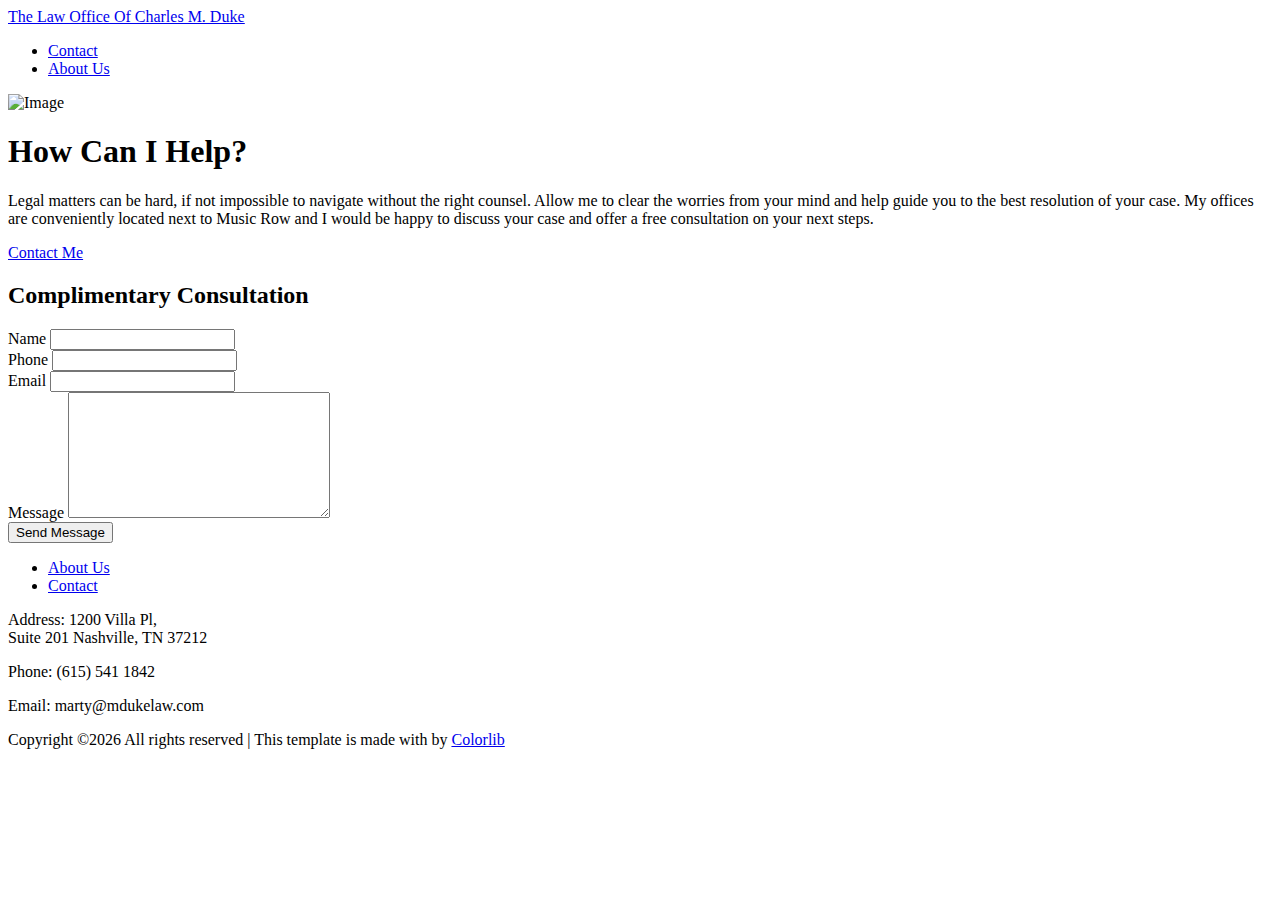
==== index.html @ 94e057dc "refresh on form submit, responsive design fixes" ====
<!DOCTYPE HTML>
<html>
  <head>
    <meta charset="utf-8">
    <meta http-equiv="X-UA-Compatible" content="IE=edge">
    <title>Duke Law</title>
    <meta name="viewport" content="width=device-width, initial-scale=1, shrink-to-fit=no">
    <meta name="description" content="" />
    <meta name="keywords" content="" />
    <meta name="author" content="" />
    <link rel="stylesheet" type="text/css" href="//fonts.googleapis.com/css?family=|Roboto+Sans:400,700|Playfair+Display:400,700">

    <link rel="stylesheet" href="css/bootstrap.min.css">
    <link rel="stylesheet" href="css/animate.css">
    <link rel="stylesheet" href="css/owl.carousel.min.css">
    <link rel="stylesheet" href="css/aos.css">
    <link rel="stylesheet" href="css/bootstrap-datepicker.css">
    <link rel="stylesheet" href="css/jquery.timepicker.css">
    <link rel="stylesheet" href="css/fancybox.min.css">
    
    <link rel="stylesheet" href="fonts/ionicons/css/ionicons.min.css">
    <link rel="stylesheet" href="fonts/fontawesome/css/font-awesome.min.css">

    <!-- Theme Style -->
    <link rel="stylesheet" href="css/style.css">
  </head>
  <body>
    
    <header class="site-header js-site-header">
      <div class="container-fluid">
        <div class="row align-items-center">
          
          <div class="col-1 col-sm-3 ml-5"></div>
          <div class=" col-10 col-sm-7 mr-3 site-logo" data-aos="fade"><a href="index.html"><u>The Law Office Of Charles M. Duke</u></a></div>
          <div class="col-1 col-lg-1 mr-0">


            <div class="site-menu-toggle js-site-menu-toggle mr-0"  data-aos="fade">
              <span></span>
              <span></span>
              <span></span>
            </div>
            <!-- END menu-toggle -->
            <!-- <h1><u>The Law Office of Charles M. Duke</u></h1> -->

            <div class="site-navbar js-site-navbar">
              <nav role="navigation">
                <div class="container">
                  <div class="row full-height align-items-center">
                    <div class="col-3 col-sm-5"></div>
                    <div class="col-7 col-sm-6">
                      <ul class="list-unstyled menu">
                        <li><a href="contact.html">Contact</a></li>
                        <li><a href="about.html">About Us</a></li>
                      </ul>
                    </div>
                  </div>
                </div>
              </nav>
            </div>
          </div>
        </div>
      </div>
      <!-- <div class="container-fluid">
        <div class="row align-items-center mt-2">
          <div class="col-4 col-lg-4"></div>
          <div class="col-8 col-lg-8">
            <h1><u>The Law Offices of Charles M. Duke</u></h1>
          </div>
          <div class="col-4 col-lg-4"></div>
        </div>
      </div> -->
    </header>
    <!-- END head -->

    <section class="site-hero overlay" style="background-image: url(images/nashvilleSkyline.jpg)" data-stellar-background-ratio="0.5">
      <div class="container">
        <div class="row site-hero-inner justify-content-center align-items-center">
          <div class="col-md-10 text-center" data-aos="fade-up">
          </div>
        </div>
      </div>

      <a class="mouse smoothscroll" href="#next">
        <div class="mouse-icon">
          <span class="mouse-wheel"></span>
        </div>
      </a>
    </section>
    <!-- END section -->

    <section class="section bg-light pb-0"  >
      <div class="container">
       
        <div class="row check-availabilty" id="next">
          <div class="block-32" data-aos="fade-up" data-aos-offset="-200">

            <form action="#">
              <div class="row">

                <div class="col-md-4 offset-md-1 mb-3 col-lg-3 offset-lg-2">
                      <img src="images/marty.jpg" alt="Image" class="img-fluid">
                </div>
                
                <div class="col-md-6 mb-3 mt-5 col-lg-6 ml-5">
                    <h1 class="heading">How Can I Help?</h1>
                    <p class="mb-4"> Legal matters can be hard, if not impossible to navigate without the right counsel. Allow me to clear the worries from your mind and help guide you to the best resolution of your case. My offices are conveniently located next to Music Row and I would be happy to discuss your case and offer a free consultation on your next steps.</p>
                    
                </div>
                
              </div>
              <div class="row">
                <div class="col-md-4 offset-md-4 mb-3 col-lg-4 offset-lg-4">
                  <a href="contact.html" class="btn btn-primary btn-block text-white">Contact Me</a>
                </div>
              </div>
                <div class="col-md-6 col-lg-3 align-self-end">
                </div>
              </div>
            </form>
          </div>


        </div>
      </div>
    </section>

    <section class="py-5 bg-light">
      <div class="container">
        <div class="row align-items-center">
          <div class="col-md-12 col-lg-7 ml-auto order-lg-2 position-relative mb-5" data-aos="fade-up">
          </div>
        </div>
      </div>
    </section>

    <section class="section bg-image overlay" style="background-image: url('images/musicCityCenter.jpg');">
      <div class="container">
        <div class="row justify-content-center text-center mb-5">
          <div class="col-md-7">
            <h2 class="heading text-white" data-aos="fade">Complimentary Consultation</h2>
            <form action="https://script.google.com/macros/s/AKfycbw4pCeOgLcQXJjXTybJcsIegWLnEJPfGmXLn3L9/exec" onsubmit="setTimeout(function(){window.location.reload();},500)" method="post" class="bg-white p-md-5 p-4 mb-5 border">
              <div class="row">
                <div class="col-md-6 form-group">
                  <label for="name">Name</label>
                  <input type="text" id="name" name="name" class="form-control ">
                </div>
                <div class="col-md-6 form-group">
                  <label for="phone">Phone</label>
                  <input type="text" id="phone" name="phone" class="form-control ">
                </div>
              </div>
              <div class="row">
                <div class="col-md-12 form-group">
                  <label for="email">Email</label>
                  <input type="email" id="email" name="email" class="form-control ">
                </div>
              </div>
              <div class="row mb-4">
                <div class="col-md-12 form-group">
                  <label for="message">Message</label>
                  <textarea name="message" id="message" class="form-control " cols="30" rows="8"></textarea>
                </div>
              </div>
              <div class="row">
                <div class="col-md-6 form-group">
                  <input type="submit" value="Send Message" class="btn btn-primary text-white font-weight-bold">
                </div>
              </div>
            </form>
          </div>
        </div> <!-- .tab-pane -->
      </div>
    </section>
    
    <!-- END section -->
    <!-- <section class="section testimonial-section">
      <div class="container">
        <div class="row justify-content-center text-center mb-5">
          <div class="col-md-7">
            <h2 class="heading" data-aos="fade-up">Clients Say</h2>
          </div>
        </div>
        <div class="row">
          <div class="js-carousel-2 owl-carousel mb-5" data-aos="fade-up" data-aos-delay="200">
            
            <div class="testimonial text-center slider-item">
              <blockquote>
                <p>&ldquo;A small river named Duden flows by their place and supplies it with the necessary regelialia. It is a paradisematic country, in which roasted parts of sentences fly into your mouth.&rdquo;</p>
              </blockquote>
              <p><em>&mdash; Jean Smith</em></p>
            </div> 
            <div class="testimonial text-center slider-item">
              <blockquote>
                <p>&ldquo;Even the all-powerful Pointing has no control about the blind texts it is an almost unorthographic life One day however a small line of blind text by the name of Lorem Ipsum decided to leave for the far World of Grammar.&rdquo;</p>
              </blockquote>
              <p><em>&mdash; John Doe</em></p>
            </div>
            <div class="testimonial text-center slider-item">
              <blockquote>
                <p>&ldquo;When she reached the first hills of the Italic Mountains, she had a last view back on the skyline of her hometown Bookmarksgrove, the headline of Alphabet Village and the subline of her own road, the Line Lane.&rdquo;</p>
              </blockquote>
              <p><em>&mdash; John Doe</em></p>
            </div>
            <div class="testimonial text-center slider-item">
              <blockquote>
                <p>&ldquo;A small river named Duden flows by their place and supplies it with the necessary regelialia. It is a paradisematic country, in which roasted parts of sentences fly into your mouth.&rdquo;</p>
              </blockquote>
              <p><em>&mdash; Jean Smith</em></p>
            </div> 

            <div class="testimonial text-center slider-item">
              <blockquote>
                <p>&ldquo;Even the all-powerful Pointing has no control about the blind texts it is an almost unorthographic life One day however a small line of blind text by the name of Lorem Ipsum decided to leave for the far World of Grammar.&rdquo;</p>
              </blockquote>
              <p><em>&mdash; John Doe</em></p>
            </div>
            <div class="testimonial text-center slider-item">
              <blockquote>
                <p>&ldquo;When she reached the first hills of the Italic Mountains, she had a last view back on the skyline of her hometown Bookmarksgrove, the headline of Alphabet Village and the subline of her own road, the Line Lane.&rdquo;</p>
              </blockquote>
              <p><em>&mdash; John Doe</em></p>
            </div>
          </div>
        </div>
      </div>
    </section> -->

    <footer class="section footer-section">
      <div class="container">
        <div class="row mb-4">
          <div class="col-md-4 mb-6">
            <ul class="list-unstyled link">
              <li><a href="about.html">About Us</a></li>
              <li><a href="contact.html">Contact</a></li>
            </ul>
          </div>
          <div class="col-md-4 offset-md-4 mb-6 pr-md-5 contact-info">
            <!-- <li>198 West 21th Street, <br> Suite 721 New York NY 10016</li> -->
            <p><span class="d-block"><span class="ion-ios-location h5 mr-3 text-primary"></span>Address:</span> <span> 1200 Villa Pl, <br> Suite 201 Nashville, TN 37212</span></p>
            <p><span class="d-block"><span class="ion-ios-telephone h5 mr-3 text-primary"></span>Phone:</span> <span> (615) 541 1842</span></p>
            <p><span class="d-block"><span class="ion-ios-email h5 mr-3 text-primary"></span>Email:</span> <span> marty@mdukelaw.com</span></p>
          </div>
        </div>
        <div class="row pt-5">
          <p class="col-md-6 offset-md-3 text-left">
            <!-- Link back to Colorlib can't be removed. Template is licensed under CC BY 3.0. -->
            Copyright &copy;<script>document.write(new Date().getFullYear());</script> All rights reserved | This template is made with <i class="icon-heart-o" aria-hidden="true"></i> by <a href="https://colorlib.com" target="_blank" >Colorlib</a>
            <!-- Link back to Colorlib can't be removed. Template is licensed under CC BY 3.0. -->
          </p>
        </div>
      </div>
    </footer>
    
    <script src="js/jquery-3.3.1.min.js"></script>
    <script src="js/jquery-migrate-3.0.1.min.js"></script>
    <script src="js/popper.min.js"></script>
    <script src="js/bootstrap.min.js"></script>
    <script src="js/owl.carousel.min.js"></script>
    <script src="js/jquery.stellar.min.js"></script>
    <script src="js/jquery.fancybox.min.js"></script>
    
    
    <script src="js/aos.js"></script>
    
    <script src="js/bootstrap-datepicker.js"></script> 
    <script src="js/jquery.timepicker.min.js"></script> 

    

    <script src="js/main.js"></script>
  </body>
</html>
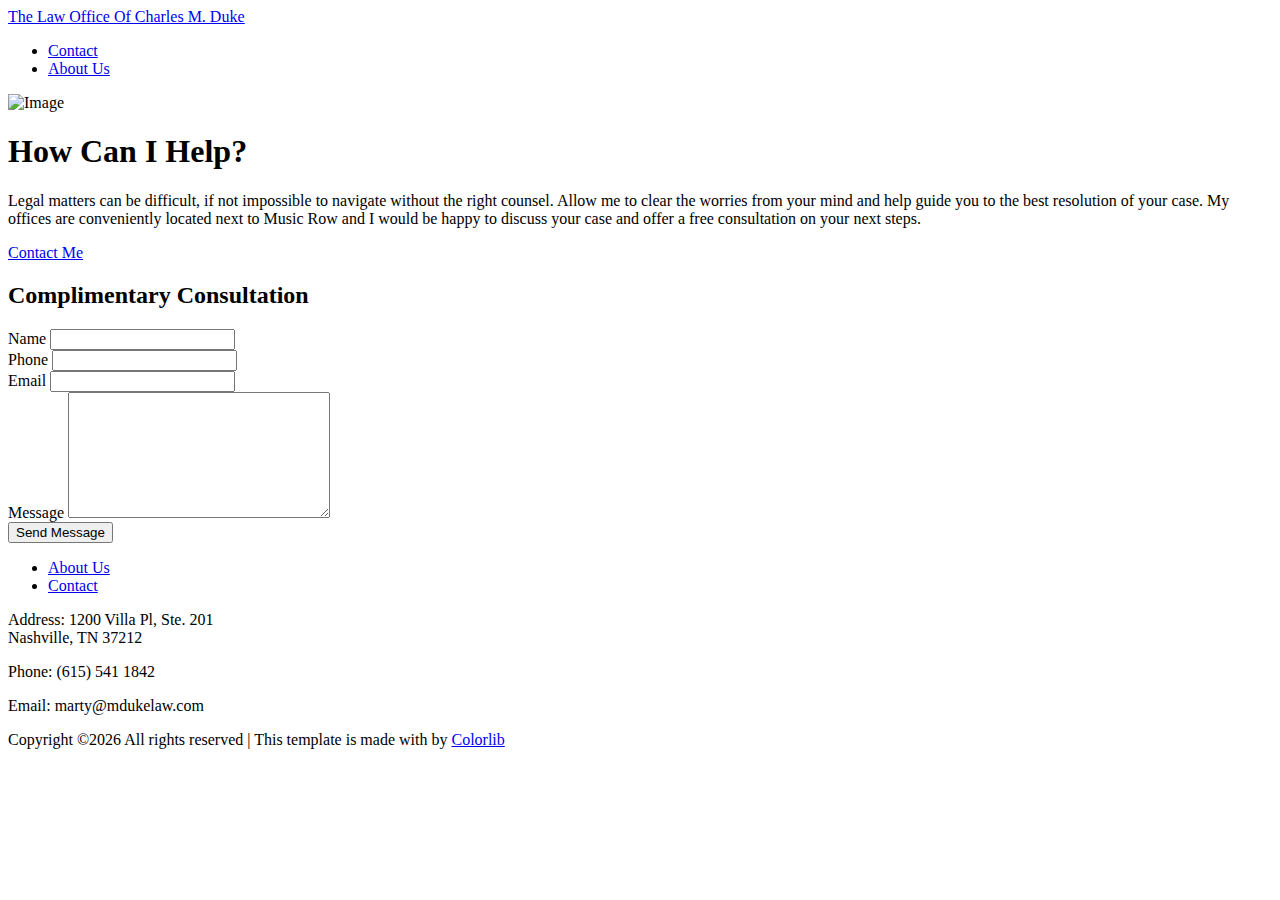
==== commit 26710258: "small address changes and wording on index" ====
--- a/index.html
+++ b/index.html
@@ -31,7 +31,7 @@
         <div class="row align-items-center">
           
           <div class="col-1 col-sm-3 ml-5"></div>
-          <div class=" col-10 col-sm-7 mr-3 site-logo" data-aos="fade"><a href="index.html"><u>The Law Office Of Charles M. Duke</u></a></div>
+          <div class=" col-10 col-sm-6 mr-3 site-logo" data-aos="fade"><a href="index.html"><u>The Law Office Of Charles M. Duke</u></a></div>
           <div class="col-1 col-lg-1 mr-0">
 
 
@@ -104,7 +104,7 @@
                 
                 <div class="col-md-6 mb-3 mt-5 col-lg-6 ml-5">
                     <h1 class="heading">How Can I Help?</h1>
-                    <p class="mb-4"> Legal matters can be hard, if not impossible to navigate without the right counsel. Allow me to clear the worries from your mind and help guide you to the best resolution of your case. My offices are conveniently located next to Music Row and I would be happy to discuss your case and offer a free consultation on your next steps.</p>
+                    <p class="mb-4"> Legal matters can be difficult, if not impossible to navigate without the right counsel. Allow me to clear the worries from your mind and help guide you to the best resolution of your case. My offices are conveniently located next to Music Row and I would be happy to discuss your case and offer a free consultation on your next steps.</p>
                     
                 </div>
                 
@@ -237,7 +237,7 @@
           </div>
           <div class="col-md-4 offset-md-4 mb-6 pr-md-5 contact-info">
             <!-- <li>198 West 21th Street, <br> Suite 721 New York NY 10016</li> -->
-            <p><span class="d-block"><span class="ion-ios-location h5 mr-3 text-primary"></span>Address:</span> <span> 1200 Villa Pl, <br> Suite 201 Nashville, TN 37212</span></p>
+            <p><span class="d-block"><span class="ion-ios-location h5 mr-3 text-primary"></span>Address:</span> <span> 1200 Villa Pl, Ste. 201 <br> Nashville, TN 37212</span></p>
             <p><span class="d-block"><span class="ion-ios-telephone h5 mr-3 text-primary"></span>Phone:</span> <span> (615) 541 1842</span></p>
             <p><span class="d-block"><span class="ion-ios-email h5 mr-3 text-primary"></span>Email:</span> <span> marty@mdukelaw.com</span></p>
           </div>
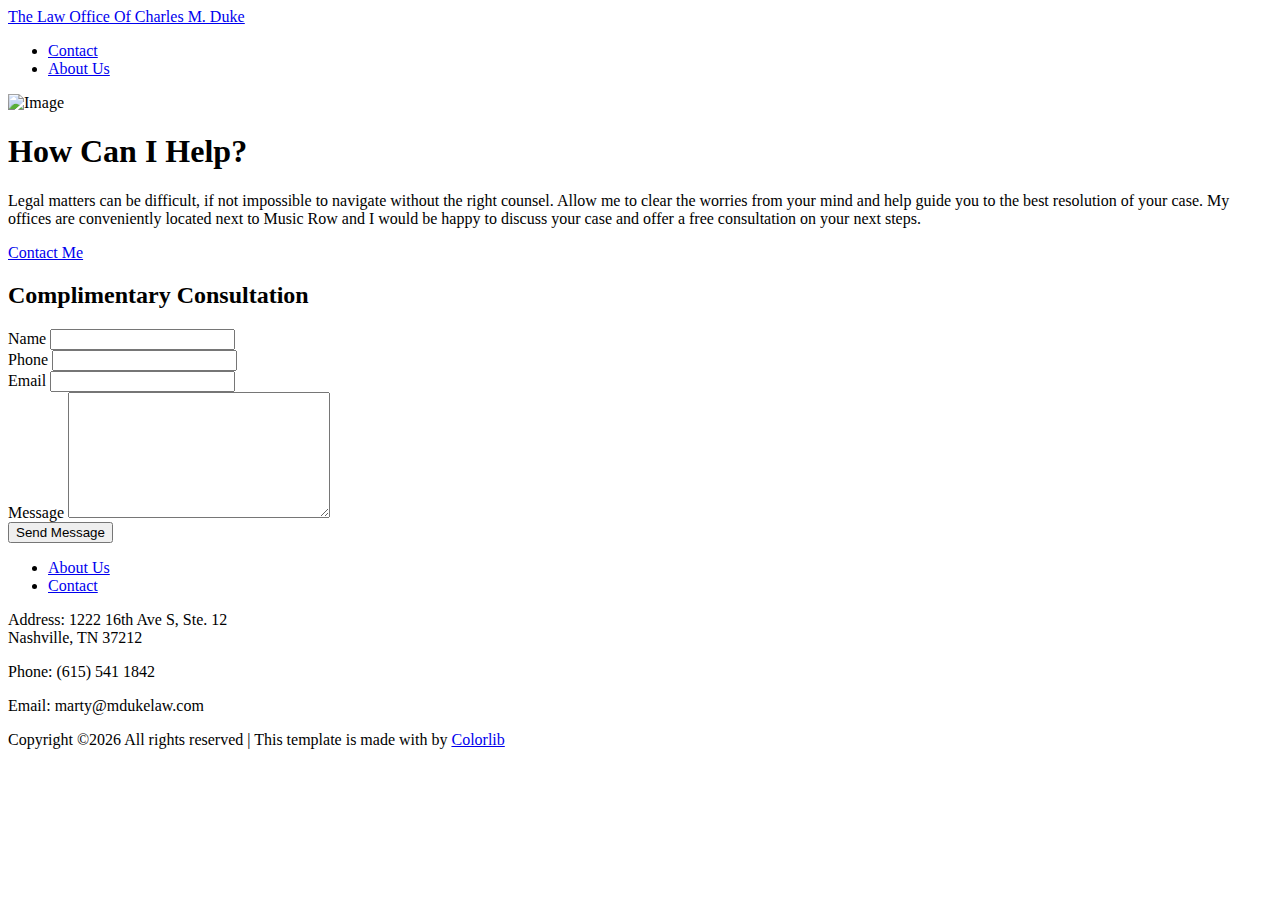
==== commit 78f6da4a: "Update index.html" ====
--- a/index.html
+++ b/index.html
@@ -237,7 +237,7 @@
           </div>
           <div class="col-md-4 offset-md-4 mb-6 pr-md-5 contact-info">
             <!-- <li>198 West 21th Street, <br> Suite 721 New York NY 10016</li> -->
-            <p><span class="d-block"><span class="ion-ios-location h5 mr-3 text-primary"></span>Address:</span> <span> 1200 Villa Pl, Ste. 201 <br> Nashville, TN 37212</span></p>
+            <p><span class="d-block"><span class="ion-ios-location h5 mr-3 text-primary"></span>Address:</span> <span> 1222 16th Ave S, Ste. 12 <br> Nashville, TN 37212</span></p>
             <p><span class="d-block"><span class="ion-ios-telephone h5 mr-3 text-primary"></span>Phone:</span> <span> (615) 541 1842</span></p>
             <p><span class="d-block"><span class="ion-ios-email h5 mr-3 text-primary"></span>Email:</span> <span> marty@mdukelaw.com</span></p>
           </div>
@@ -270,4 +270,4 @@
 
     <script src="js/main.js"></script>
   </body>
-</html>+</html>
